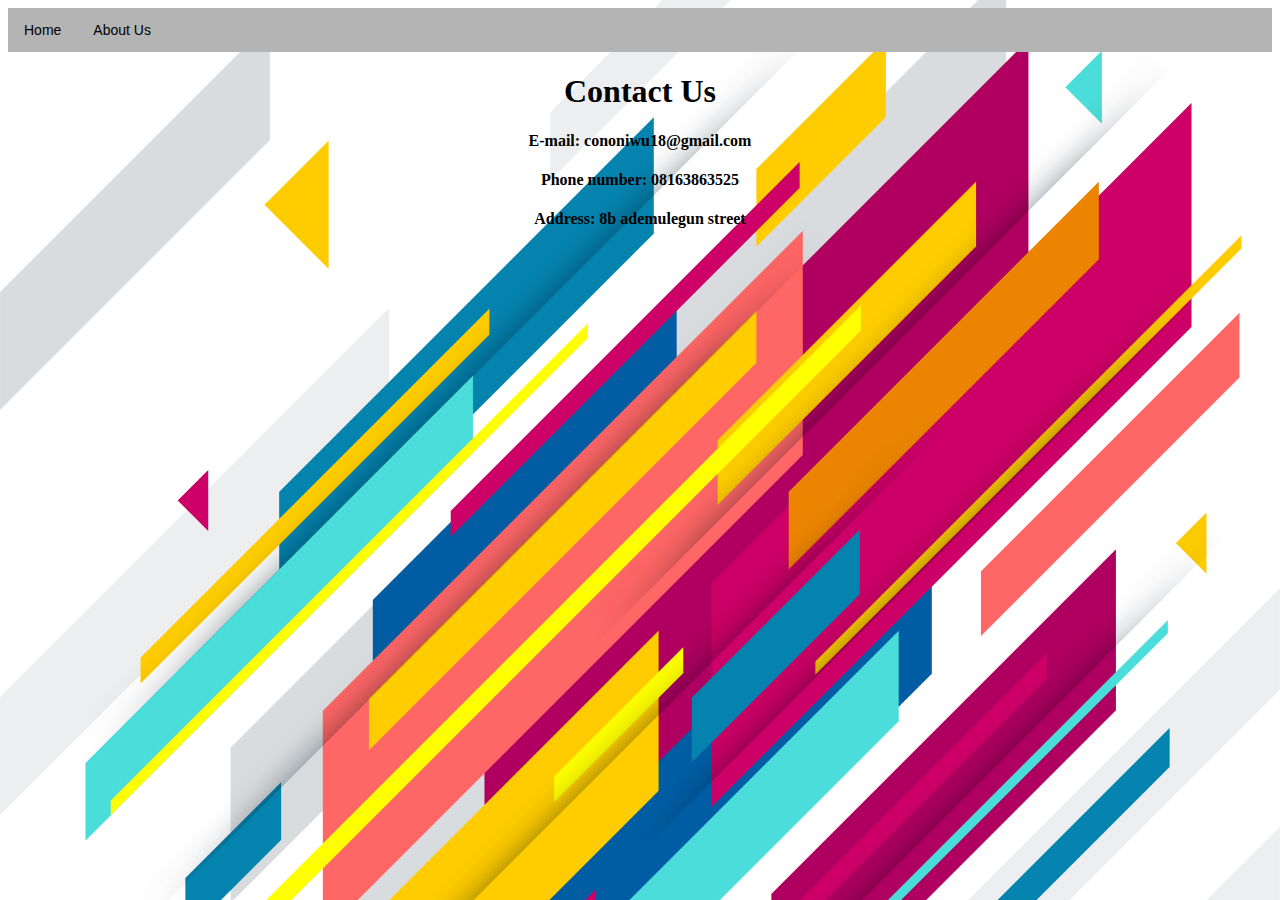
==== contact.html @ 5ca8082d "Add files via upload" ====
<!DOCTYPE html>

<html>
    <head>
    <title>Contact</title>
    <link href="/Style/about_style.css" rel="stylesheet">
</head>

    <body>
        <div class="nav"><a href="/TSC.html">Home</a><a href="/About.html">About Us</a></div>
    <div>
        <h1>Contact Us</h1>
        <h4>E-mail: cononiwu18@gmail.com</h4>
        <h4>Phone number: 08163863525</h4>
        <h4>Address: 8b ademulegun street</h4>
    </div>
</body>
</html>
---- Style/about_style.css ----
body{
    background-image: url(/Media/Main-background-3.jpg);
    background-size:cover;
    background-repeat: no-repeat;
}
div{
    text-align: center;
}
h3:hover {
    color: red;
    font: bold;
    font-size: larger;
}
.p1:hover{
    font-size: larger;
}
.nav{
    overflow: auto;
    background-color: rgb(180, 180, 180);
    font-family: Arial, Helvetica, sans-serif;
}
.nav a{
    float: left;
    font-size: 14px;
    text-decoration: none;
    color: black;
    padding: 14px 16px;
    text-align: center;
}
a:hover {
    color: white;
    background-color: black;
}
.na a{
    float: left;
  font-size: 14px;
  color: white;
  text-align: center;
  padding: 14px 16px;
  text-decoration: none;
}
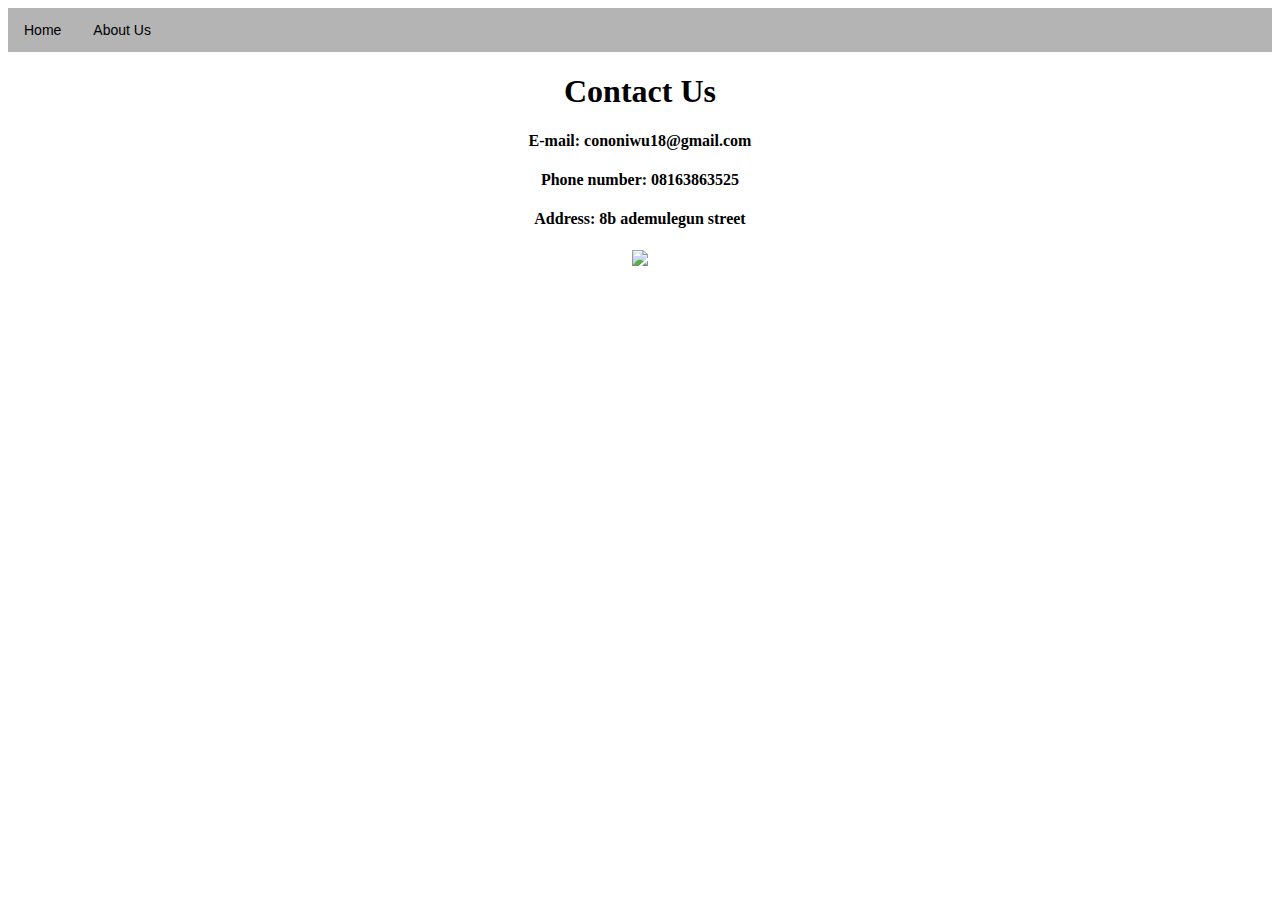
==== commit fa9b81c1: "Update contact.html" ====
--- a/contact.html
+++ b/contact.html
@@ -3,7 +3,7 @@
 <html>
     <head>
     <title>Contact</title>
-    <link href="/Style/about_style.css" rel="stylesheet">
+    <link href="Style/about_style.css" rel="stylesheet">
 </head>
 
     <body>
@@ -13,6 +13,7 @@
         <h4>E-mail: cononiwu18@gmail.com</h4>
         <h4>Phone number: 08163863525</h4>
         <h4>Address: 8b ademulegun street</h4>
+        <img src="b1.jpeg">
     </div>
 </body>
-</html>+</html>
--- a/Style/about_style.css
+++ b/Style/about_style.css
@@ -1,5 +1,5 @@
 body{
-    background-image: url(/Media/Main-background-3.jpg);
+    background-image: url(Media/Main-background-3.jpg);
     background-size:cover;
     background-repeat: no-repeat;
 }
